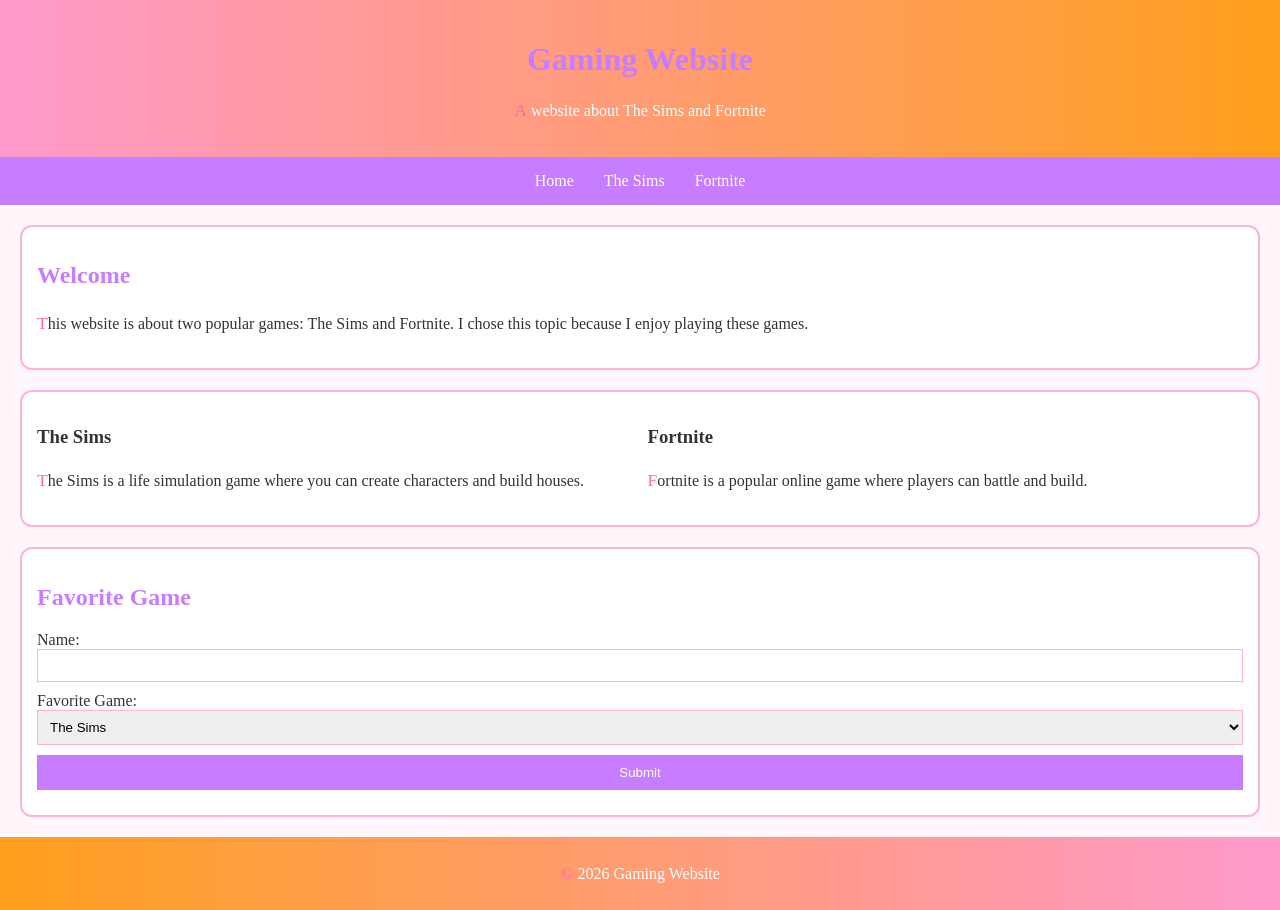
==== index.html @ 6fb0d2e9 "Add files via upload" ====
<!DOCTYPE html>
<html lang="en">
<head>
   <!-- Metadata of the document -->
   <meta charset="UTF-8">
   <meta name="viewport" content="width=device-width, initial-scale=1.0">
   <title>Gaming Website Home</title>

   <!-- Link to CSS files -->
   <link rel="stylesheet" href="styles.css">
   <link rel="stylesheet" href="layout.css">
</head>

<body>

   <header>
      <h1>Gaming Website</h1>
      <p>A website about The Sims and Fortnite</p>
   </header>

   <!-- Navigation list with hypertext links -->
   <nav>
      <ul>
         <li><a href="index.html">Home</a></li>
         <li><a href="sims.html">The Sims</a></li>
         <li><a href="fortnite.html">Fortnite</a></li>
      </ul>
   </nav>

   <main>

      <!-- Sectioning and grouping elements -->
      <section>
         <h2>Welcome</h2>
         <p>This website is about two popular games: The Sims and Fortnite. I chose this topic because I enjoy playing these games.</p>
      </section>

      <!-- Grid layout -->
      <section class="game-grid">
         <article>
            <h3>The Sims</h3>
            <p>The Sims is a life simulation game where you can create characters and build houses.</p>
         </article>

         <article>
            <h3>Fortnite</h3>
            <p>Fortnite is a popular online game where players can battle and build.</p>
         </article>
      </section>

      <!-- Form element -->
      <section>
         <h2>Favorite Game</h2>
         <form>
            <label for="name">Name:</label>
            <input type="text" id="name" name="name">

            <label for="game">Favorite Game:</label>
            <select id="game" name="game">
               <option>The Sims</option>
               <option>Fortnite</option>
            </select>

            <input type="submit" value="Submit">
         </form>
      </section>

   </main>

   <footer>
      <!-- Character reference -->
      <p>&copy; 2026 Gaming Website</p>
   </footer>

</body>
</html>
---- styles.css ----
/* Format background and text */
body {
   background-color: #fff7fb;
   color: #333;
   font-family: "Segoe UI", "Comic Sans MS", cursive;
   margin: 0;
}

/* Header */
header {
   background: linear-gradient(to right, #ff99cc, #ff9f1c);
   color: white;
   text-align: center;
   padding: 20px;
}

/* Navigation */
nav ul {
   list-style-type: none;
   margin: 0;
   padding: 0;
   background-color: #c77dff;
   display: flex;
   justify-content: center;
}

nav li {
   margin: 0;
}

nav a {
   color: white;
   text-decoration: none;
   padding: 15px;
   display: block;
}

/* Pseudo class */
nav a:hover {
   background-color: #ff9f1c;
}

/* Headings */
h1, h2 {
   color: #c77dff;
}

/* Lists */
.game-list {
   background-color: #ffe6f2;
   padding: 15px;
   border-left: 6px solid #ff9f1c;
}

/* Images */
img {
   max-width: 100%;
}

/* Footer */
footer {
   background: linear-gradient(to right, #ff9f1c, #ff99cc);
   color: white;
   text-align: center;
   padding: 10px;
}

/* Pseudo element */
p::first-letter {
   color: #ff66b3;
   font-size: 1.1em;
}

/* Contextual selector */
section p {
   line-height: 1.6;
}

/* Attribute selector */
input[type="submit"] {
   background-color: #c77dff;
   color: white;
   padding: 10px;
   border: none;
}
---- layout.css ----
/* Block elements */
section {
   display: block;
   background-color: white;
   margin: 20px;
   padding: 15px;
   border: 2px solid #ffb3d9;
   border-radius: 12px;
}

/* Grid layout */
.game-grid {
   display: grid;
   grid-template-columns: 1fr 1fr;
   gap: 15px;
}

/* Floating layout */
.float-img {
   float: left;
   width: 200px;
   margin-right: 15px;
}

/* Overflow */
.overflow-box {
   height: 100px;
   overflow: auto;
   border-color: #ff9f1c;
}

/* Relative and absolute positioning */
.position-box {
   position: relative;
   border-color: #c77dff;
}

.badge {
   position: absolute;
   top: 10px;
   right: 10px;
   background-color: #ff9f1c;
   color: white;
   padding: 5px;
   border-radius: 8px;
}

/* Form layout */
form {
   display: flex;
   flex-direction: column;
}

input, select {
   margin-bottom: 10px;
   padding: 8px;
   border: 1px solid #ffb3d9;
}

/* Media query and flexbox for mobile */
@media screen and (max-width: 600px) {
   nav ul {
      flex-direction: column;
      text-align: center;
   }

   .game-grid {
      grid-template-columns: 1fr;
   }

   .float-img {
      float: none;
      width: 100%;
   }
}
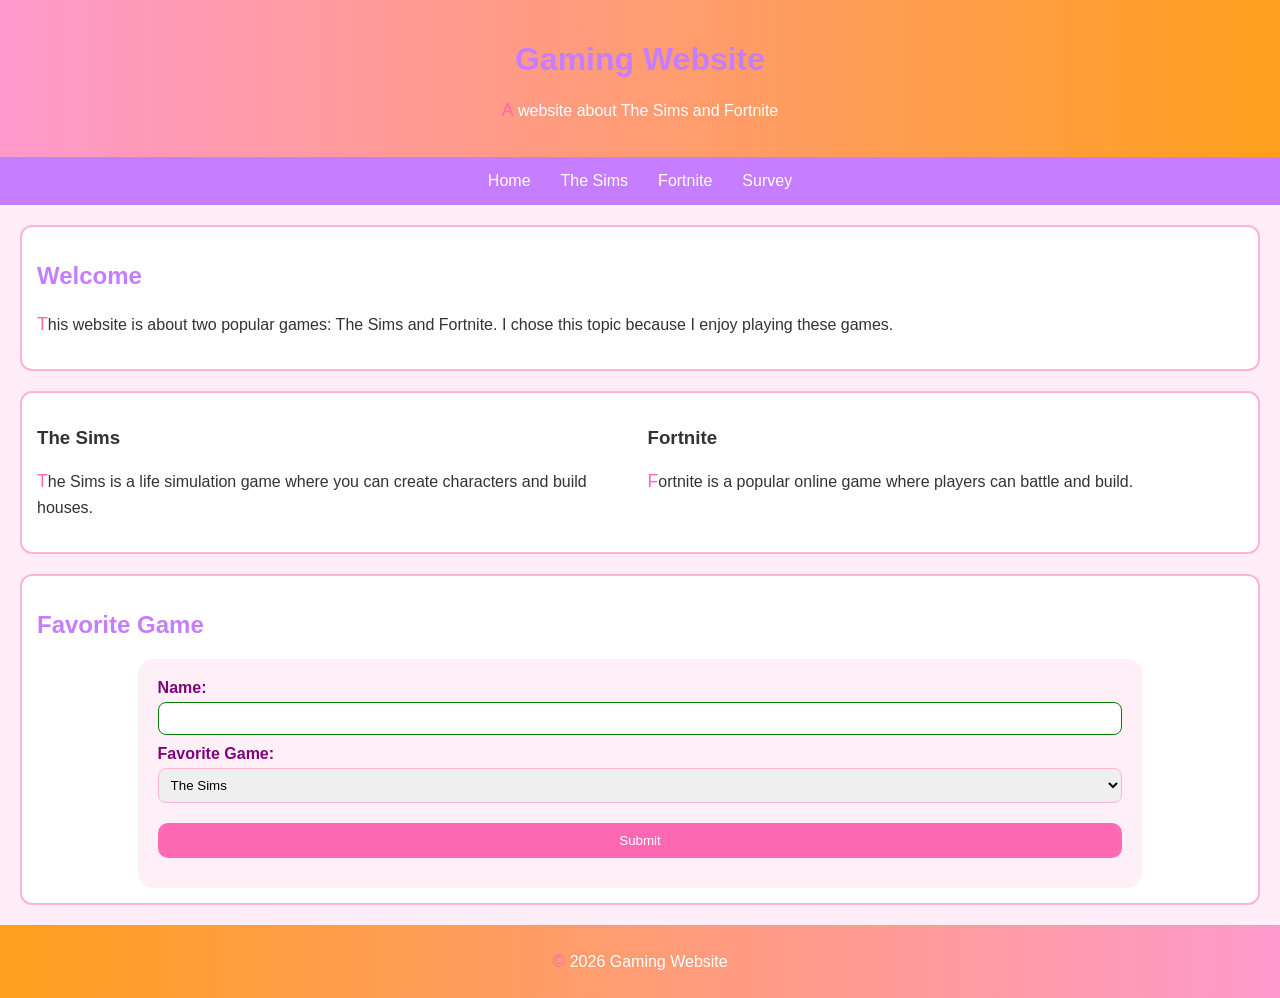
==== commit c51303ea: "Add files via upload" ====
--- a/index.html
+++ b/index.html
@@ -19,14 +19,14 @@
    </header>
 
    <!-- Navigation list with hypertext links -->
-   <nav>
-      <ul>
-         <li><a href="index.html">Home</a></li>
-         <li><a href="sims.html">The Sims</a></li>
-         <li><a href="fortnite.html">Fortnite</a></li>
-      </ul>
-   </nav>
-
+  <nav>
+    <ul>
+        <li><a href="index.html">Home</a></li>
+        <li><a href="sims.html">The Sims</a></li>
+        <li><a href="fortnite.html">Fortnite</a></li>
+        <li><a href="contact.html">Survey</a></li>
+    </ul>
+</nav>
    <main>
 
       <!-- Sectioning and grouping elements -->
--- a/styles.css
+++ b/styles.css
@@ -82,4 +82,77 @@
    color: white;
    padding: 10px;
    border: none;
+}
+form {
+    background-color: #fff0f7;
+    padding: 20px;
+    border-radius: 15px;
+    width: 80%;
+    margin: auto;
+}
+
+fieldset {
+    border: 3px solid purple;
+    border-radius: 10px;
+    margin-bottom: 20px;
+    padding: 15px;
+    background-color: #ffe4f2;
+}
+
+legend {
+    color: orange;
+    font-weight: bold;
+    font-size: 20px;
+}
+
+label {
+    color: purple;
+    font-weight: bold;
+}
+
+input,
+select,
+textarea {
+    padding: 8px;
+    border-radius: 8px;
+    border: 2px solid pink;
+    margin-top: 5px;
+}
+
+input:focus,
+select:focus,
+textarea:focus {
+    background-color: #fff5cc;
+    border-color: orange;
+}
+
+input:valid {
+    border-color: green;
+}
+
+input:invalid {
+    border-color: red;
+}
+
+button,
+input[type="submit"],
+input[type="reset"] {
+    background-color: hotpink;
+    color: white;
+    border: none;
+    padding: 10px 15px;
+    border-radius: 10px;
+    cursor: pointer;
+    margin-top: 10px;
+}
+
+button:hover,
+input[type="submit"]:hover,
+input[type="reset"]:hover {
+    background-color: orange;
+}
+
+body {
+    background-color: #ffeef8;
+    font-family: Arial, sans-serif;
 }
